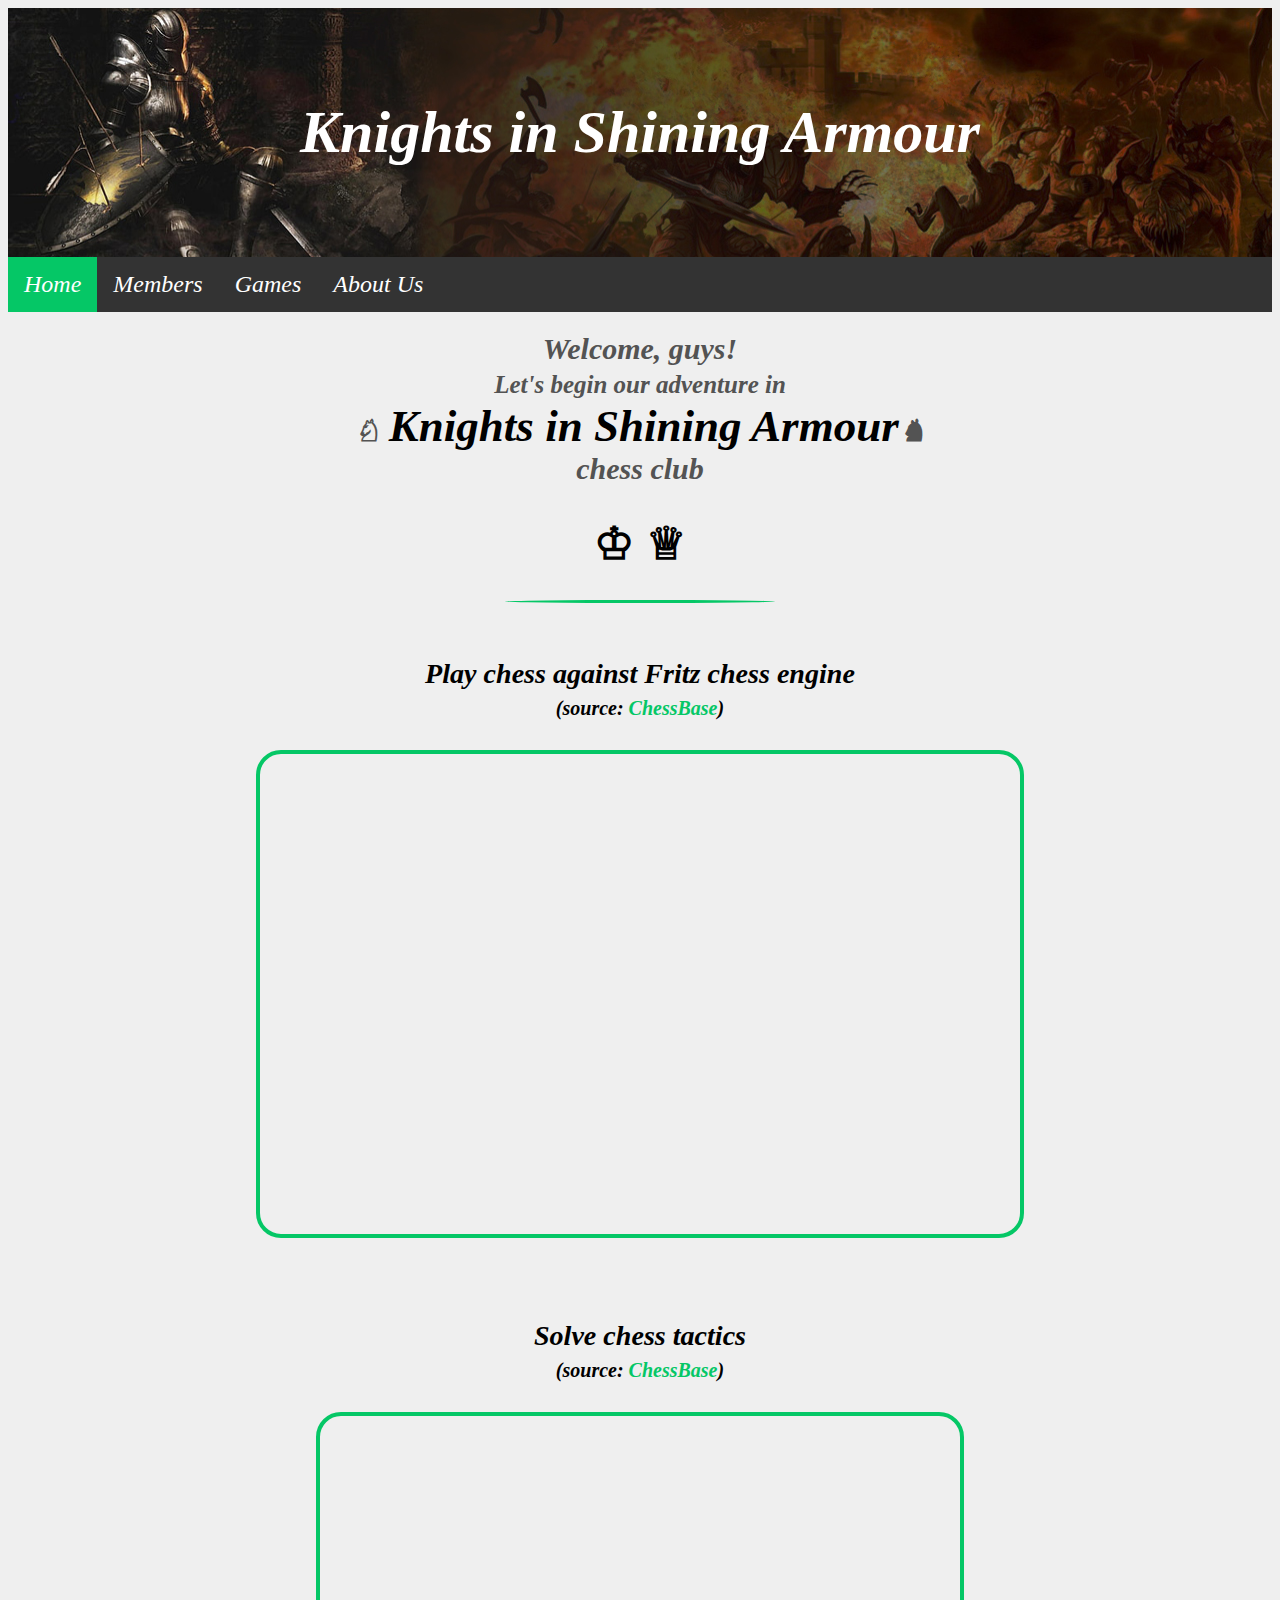
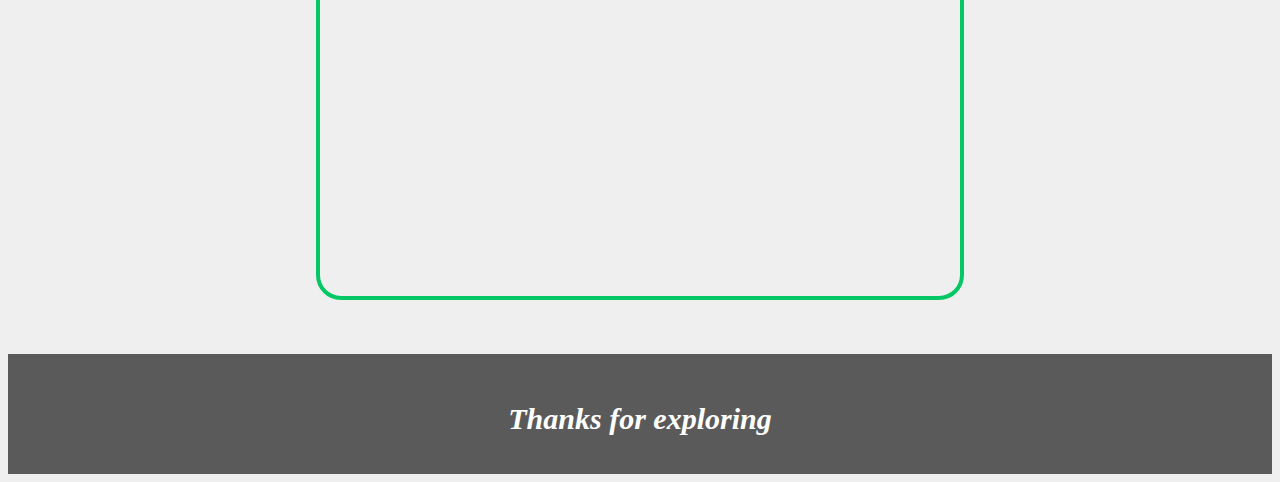
==== index.html @ 5ea8ed83 "Add files via upload" ====
<!DOCTYPE html>
<html>
	<head>
	  	<meta charset="UTF-8">
	  	<meta name="developers" content="MT Ekleel, Mahian Mahin">
		<link rel="stylesheet" href="style.css">
		<header>
			<h1 id="header-text"> Knights in Shining Armour </h1>
		</header>
		<title>Knights in Shining Armour - Home</title>
	</head>
	<body>
		<nav>
			<ul>
			  <li><a href="index.html" id="home">Home</a></li>
			  <li><a href="members.html" id="members">Members</a></li>
			  <li><a href="games.html" id="games">Games</a></li>
			  <li><a href="about.html" id="about">About Us</a></li>
			</ul>
		</nav>
        <h1 id="body-h1">Welcome, guys!<br><span id="second_line">Let's begin our adventure in</span><br>&#9816; <span id="logo-name">Knights in Shining Armour</span>&#9822;<br>chess club</h1>
		<h1 style="font-size: 45px; font-style: normal; text-align: center;">&#9812; &#9813;</h1>
    
        <div id="separator"> <!--Just a simple separator line between upper and middle section--> </div><br>
        <h3 style="text-align: center;"> Play chess against Fritz chess engine<br> <span class="credits">(source: <a href="https://en.chessbase.com/" style="color: #05c766">ChessBase</a>)</span> </h3>
       	<iframe class="chessEngine" src="https://fritz.chessbase.com" style="width:760px;height:480px"></iframe><br><br>
        <h3 style="text-align: center;"> Solve chess tactics<br> <span class="credits">(source: <a href="https://en.chessbase.com/" style="color: #05c766">ChessBase</a>)</span> </h3>
       	<iframe src="https://livetactics.chessbase.com" class="chessTactics" width="640" height="480"></iframe><br><br>
        <div class="footer"><p>Thanks for exploring</p></div>
	</body>
</html>
---- style.css ----
/* Element styles : */
header {
	padding: 50px;
	text-align: center;
	background: grey;
	color: white;
	font-size: 30px;
  background-image: url(img/knight2.jpg);
}

body {
  font-family: calibri;
  font-size: 24px;
  font-style: italic;
  color: black;
  background-color: #efefef;
}
ul {
  list-style-type: none;
  margin: 0;
  padding: 0;
  overflow: hidden;
  background-color: #333;
}

li {
  float: left;
}

#home {
  background-color: #05c766;
  display: block;
  color: white;
  text-align: center;
  padding: 14px 16px;
  text-decoration: none;
}

li a {
  display: block;
  color: white;
  text-align: center;
  padding: 14px 16px;
  text-decoration: none;
}

li a:hover:not(.active) {
  background-color: #111;
}

/* Button styles: */
.active {
  background-color: #4CAF50;
}

.button {
 display: inline-block;
 border-radius: 4px;
 background-color: #f4511e;
 border: none;
 color: #FFFFFF;
 text-align: center;
 font-size: 20px;
 padding: 20px;
 width: 200px;
 transition: all 0.5s;
 cursor: pointer;
 margin: 5px;
}

.button span {
 cursor: pointer;
 display: inline-block;
 position: relative;
 transition: 0.3s;
}

.button span:after {
 content: '\00bb';
 position: absolute;
 opacity: 0;
 top: 0;
 right: -20px;
 transition: 0.3s;
}

.button:hover span {
 padding-right: 35px;
}

.button:hover span:after {
 opacity: 1;
 right: 0;
}

/* Hyperlink styles */
a:link {
 text-decoration: none;
}

a:visited {
 text-decoration: none;
}

a:hover {
 text-decoration: none;
}

/* Body section */

.body-text {
  padding: 10px 15px 10px 15px;
  text-align: justify;
}

#body-h1 {
  text-align: center;
  font-size: 30px;
  color: #535353;
}

#logo-name {
  font-family: calibri;
  font-weight: 30px;
  color: black;
  font-size: 45px;
}

/* Separator line */

#separator {
  background-color: #05c766;
  height: 3px;
  width: 270px;
  margin: 0 auto;
  border-radius: 50%
}

/* Chess Engine */

.chessEngine, .chessTactics {
    display: flex;
    margin: 0 auto;
    border: 4px solid #05c766;
    border-radius: 25px;
    
}

#second_line {
    font-size: 25px;
}

.credits {
    font-size: 20px;
}

.footer {
    background-color: #5a5a5a;
    height: 120px;
    text-align: center;
    font-family: calibri;
    font-weight: 900;
    transition: .2s;
}

.footer p {
    margin: 0;
    padding: 0;
    position: relative;
    top: 40%;
    color: white;
    font-size: 30px;
}

.footer:hover {
    color: #05c766;
}
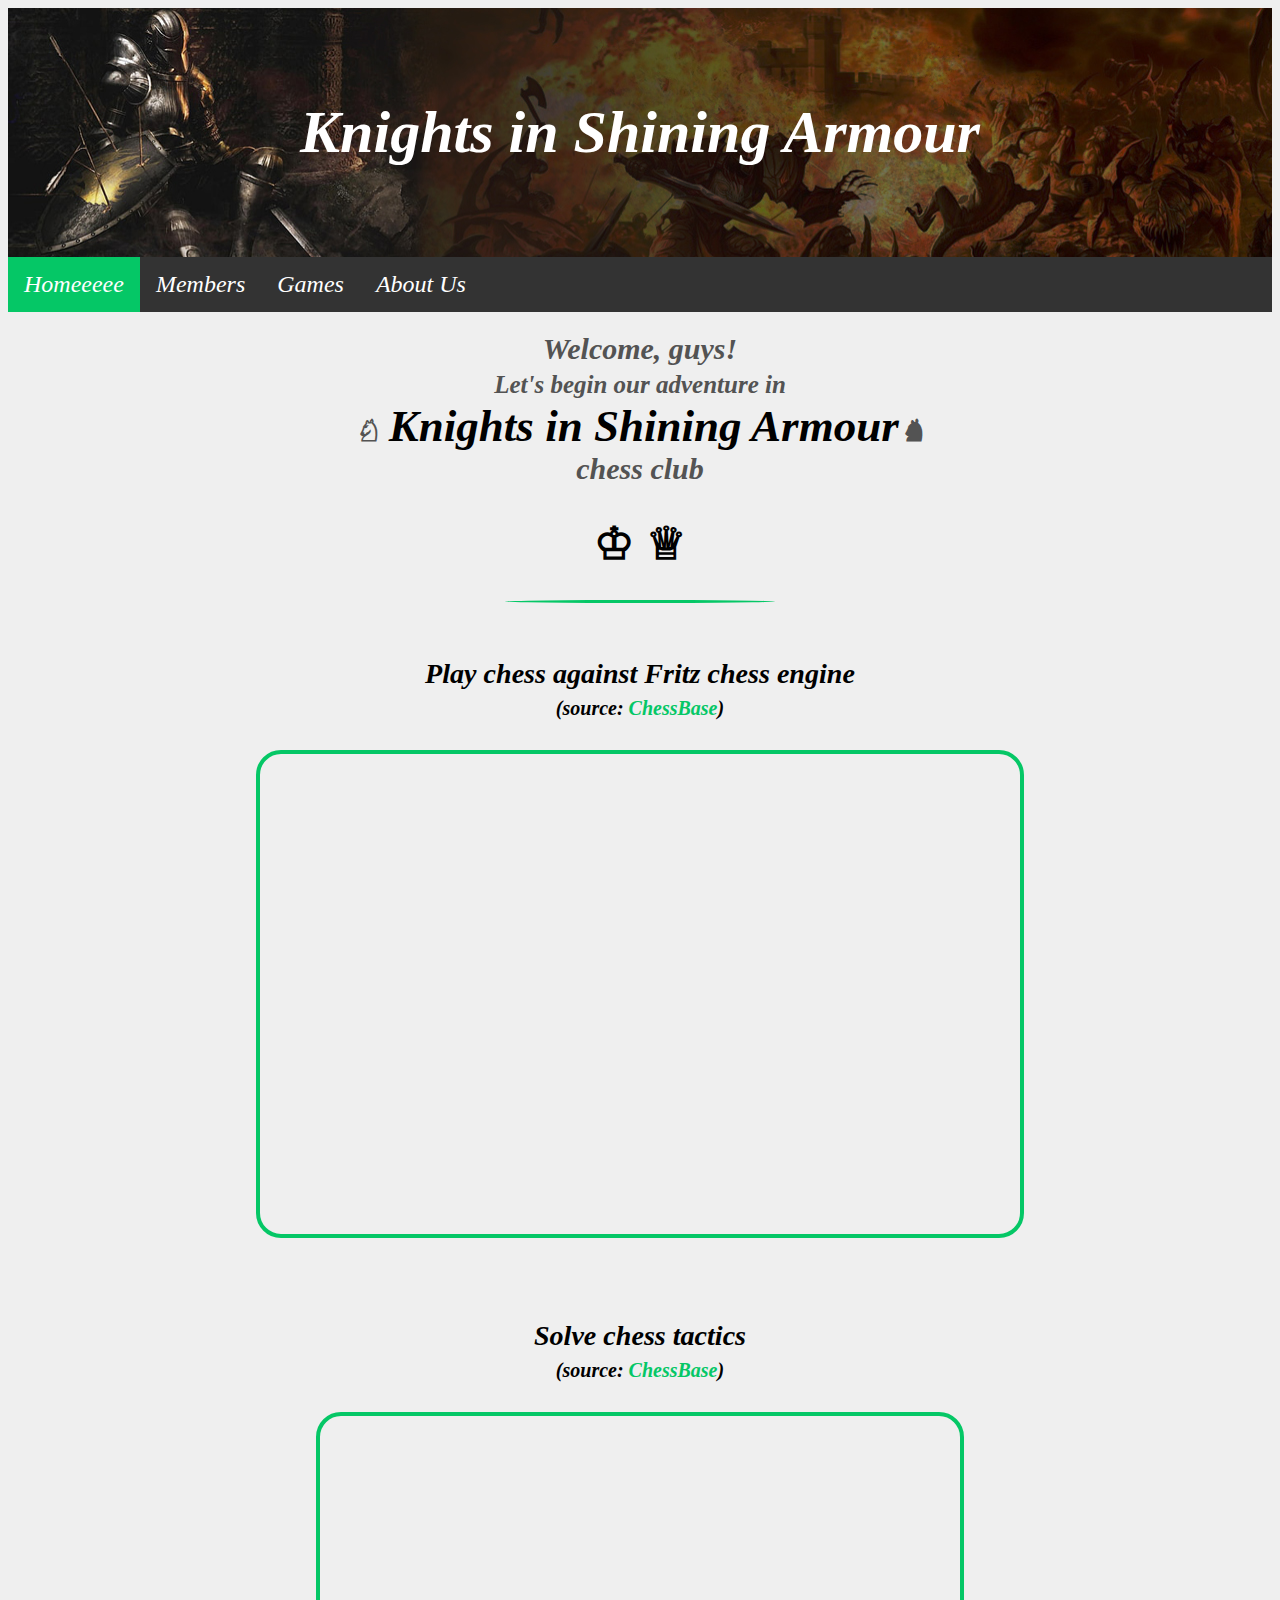
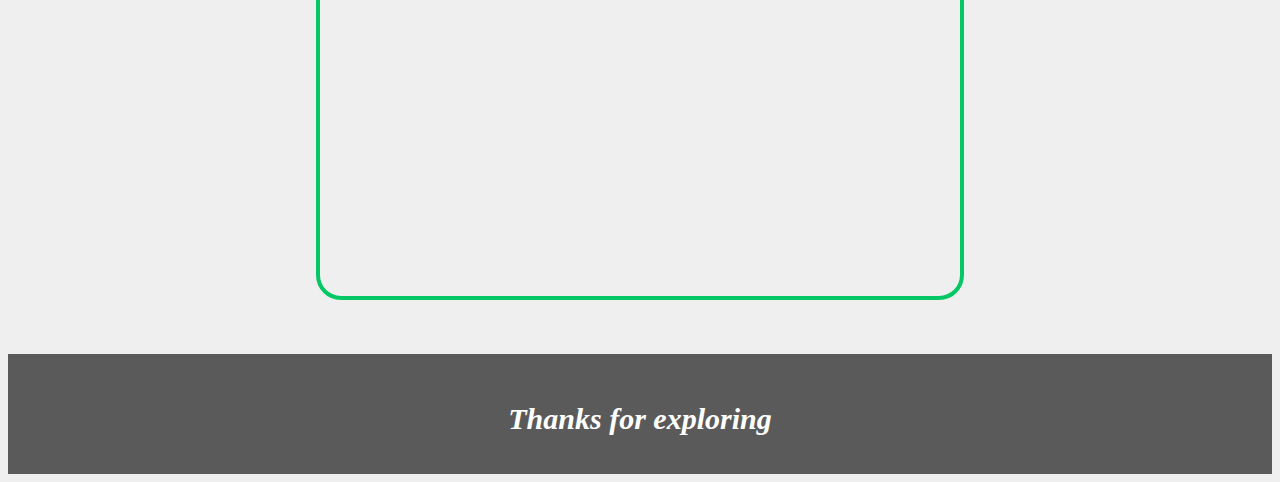
==== commit fa552a0c: "Update index.html" ====
--- a/index.html
+++ b/index.html
@@ -12,7 +12,7 @@
 	<body>
 		<nav>
 			<ul>
-			  <li><a href="index.html" id="home">Home</a></li>
+			  <li><a href="index.html" id="home">Homeeeee</a></li>
 			  <li><a href="members.html" id="members">Members</a></li>
 			  <li><a href="games.html" id="games">Games</a></li>
 			  <li><a href="about.html" id="about">About Us</a></li>
@@ -27,5 +27,33 @@
         <h3 style="text-align: center;"> Solve chess tactics<br> <span class="credits">(source: <a href="https://en.chessbase.com/" style="color: #05c766">ChessBase</a>)</span> </h3>
        	<iframe src="https://livetactics.chessbase.com" class="chessTactics" width="640" height="480"></iframe><br><br>
         <div class="footer"><p>Thanks for exploring</p></div>
+		
+		<!-- Messenger Chat Plugin Code -->
+    <div id="fb-root"></div>
+
+    <!-- Your Chat Plugin code -->
+    <div id="fb-customer-chat" class="fb-customerchat">
+    </div>
+
+    <script>
+      var chatbox = document.getElementById('fb-customer-chat');
+      chatbox.setAttribute("page_id", "100960951599976");
+      chatbox.setAttribute("attribution", "biz_inbox");
+
+      window.fbAsyncInit = function() {
+        FB.init({
+          xfbml            : true,
+          version          : 'v11.0'
+        });
+      };
+
+      (function(d, s, id) {
+        var js, fjs = d.getElementsByTagName(s)[0];
+        if (d.getElementById(id)) return;
+        js = d.createElement(s); js.id = id;
+        js.src = 'https://connect.facebook.net/en_US/sdk/xfbml.customerchat.js';
+        fjs.parentNode.insertBefore(js, fjs);
+      }(document, 'script', 'facebook-jssdk'));
+    </script>
 	</body>
-</html>+</html>
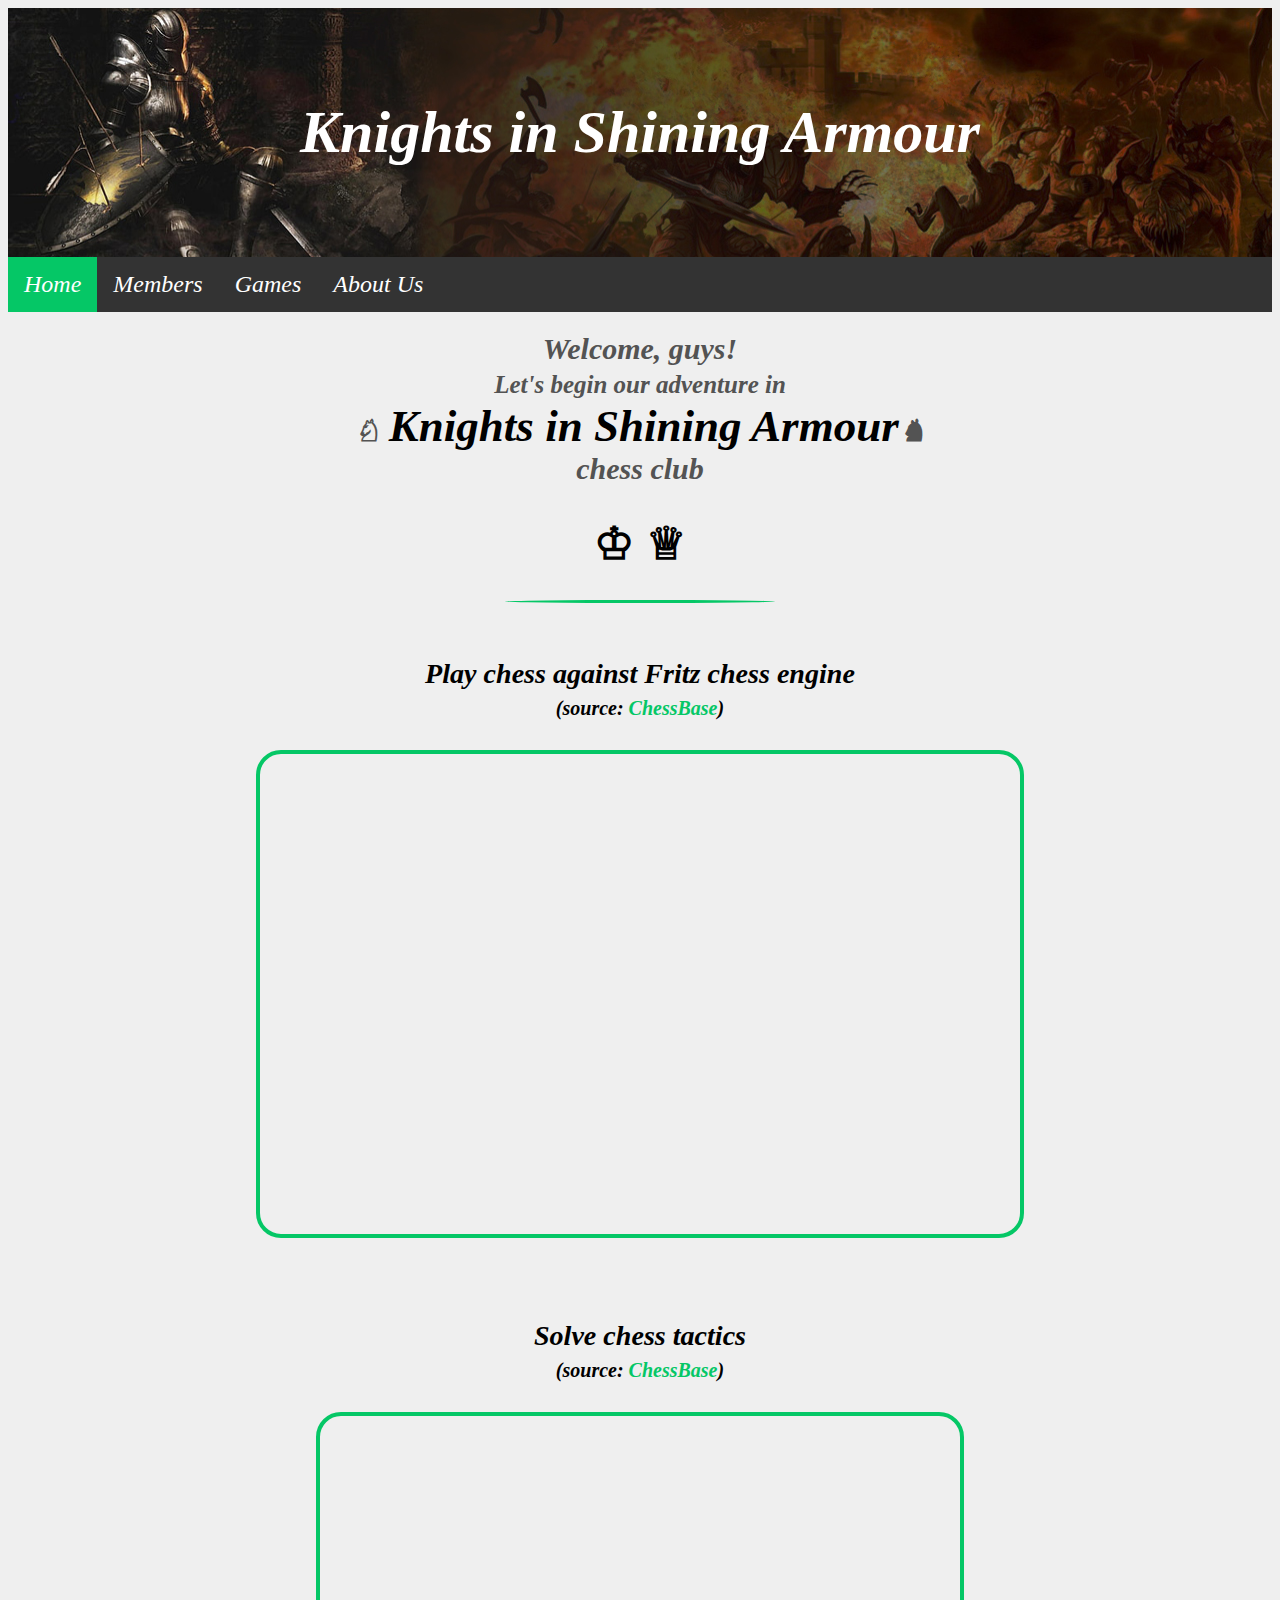
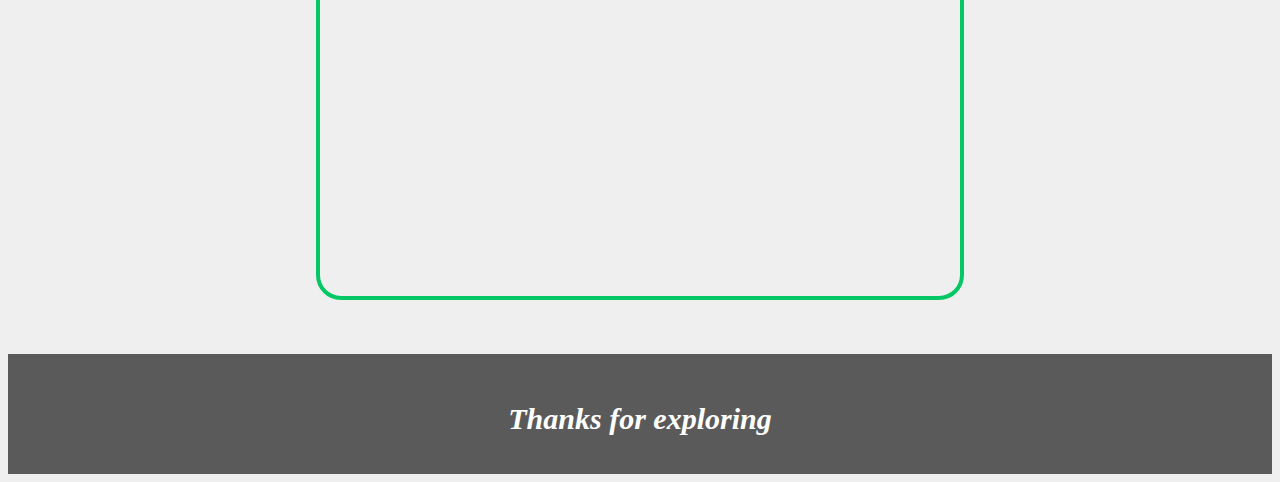
==== commit cedd410e: "Update index.html" ====
--- a/index.html
+++ b/index.html
@@ -12,7 +12,7 @@
 	<body>
 		<nav>
 			<ul>
-			  <li><a href="index.html" id="home">Homeeeee</a></li>
+			  <li><a href="index.html" id="home">Home</a></li>
 			  <li><a href="members.html" id="members">Members</a></li>
 			  <li><a href="games.html" id="games">Games</a></li>
 			  <li><a href="about.html" id="about">About Us</a></li>
